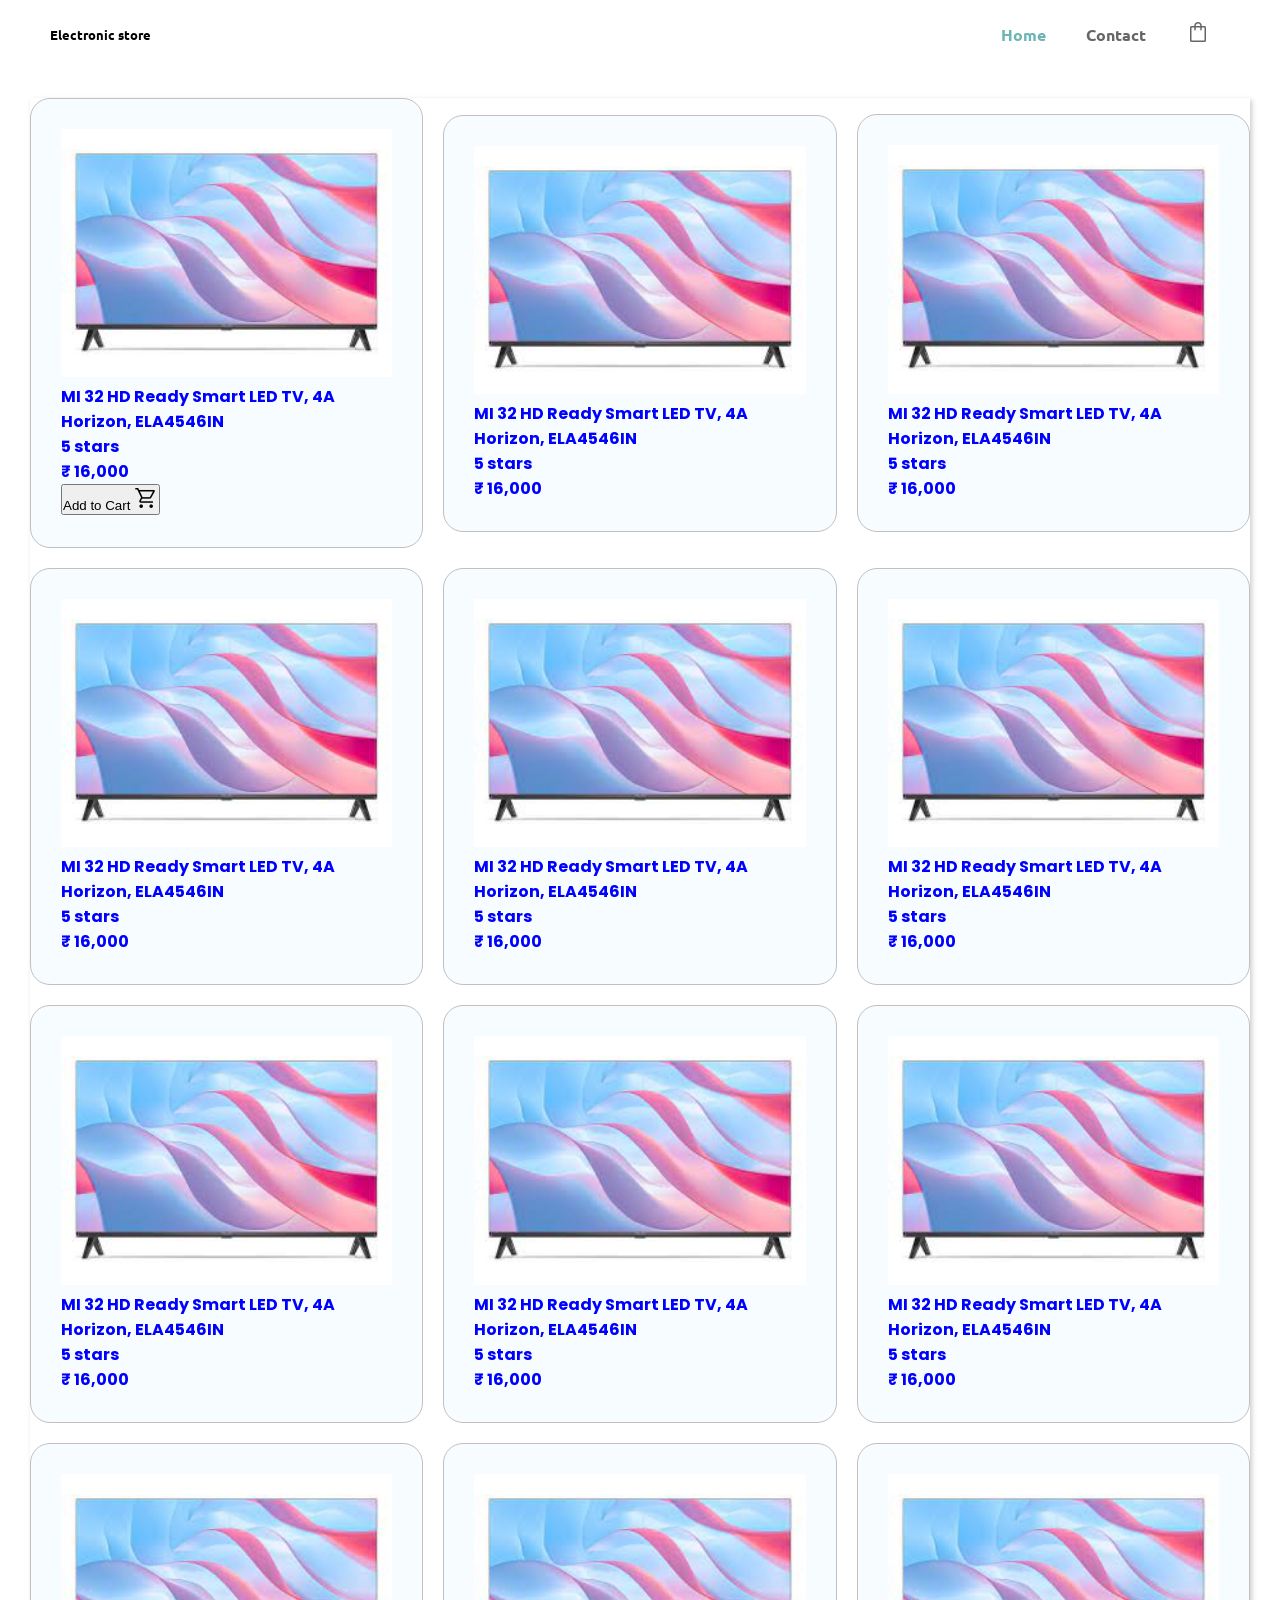
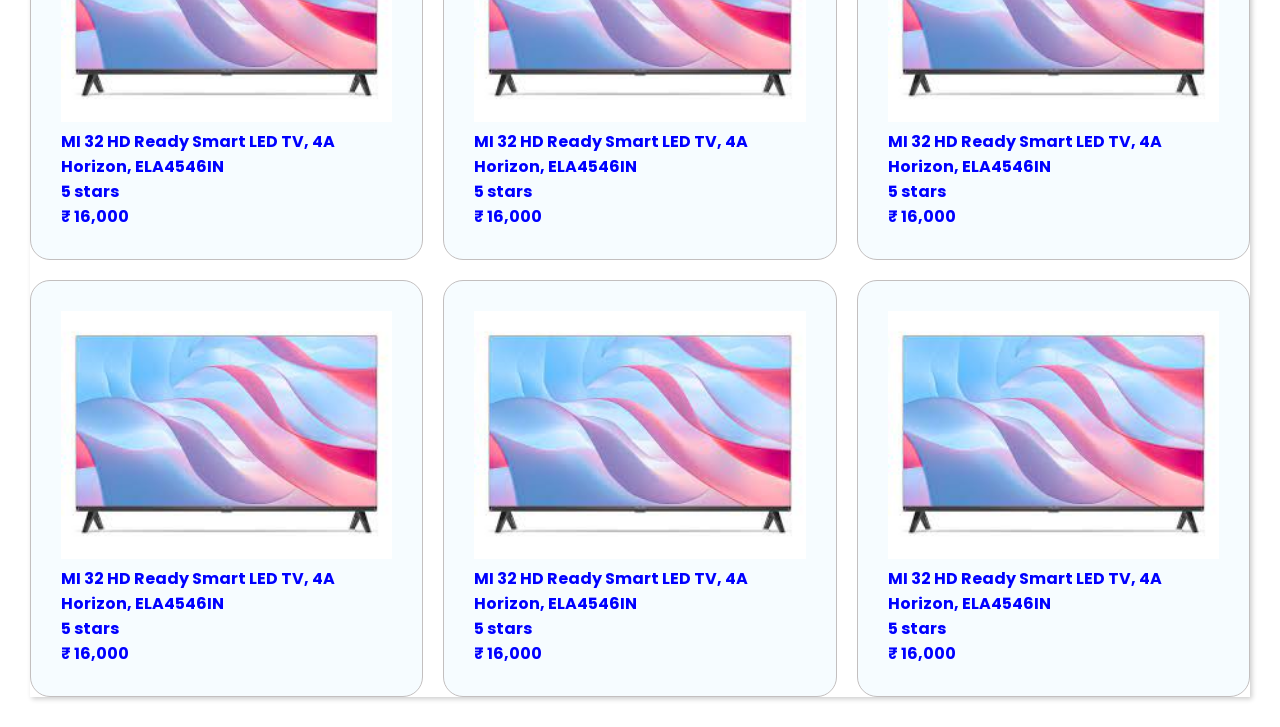
==== index.html @ 7fc17454 "adding code to github on branch js_project" ====
<!DOCTYPE html>
<html lang="en">
  <head>
    <meta charset="UTF-8" />
    <meta http-equiv="X-UA-Compatible" content="IE=edge" />
    <meta name="viewport" content="width=device-width, initial-scale=1.0" />
    <title>Electronic Store</title>
    <link rel="stylesheet" href="styles.css" />
    <link
      rel="stylesheet"
      href="https://fonts.googleapis.com/css2?family=Material+Symbols+Outlined:opsz,wght,FILL,GRAD@20..48,100..700,0..1,-50..200"
    />
    <link
      rel="stylesheet"
      href="https://fonts.googleapis.com/css2?family=Material+Symbols+Outlined:opsz,wght,FILL,GRAD@20..48,100..700,0..1,-50..200"
    />
  </head>
  <body>
    <section id="header">
      <h5>Electronic store</h5>
      <div>
        <ul id="nav_bar">
          <li>
            <a href="#" class="active">Home</a>
          </li>
          <li>
            <a href="contact.html">Contact</a>
          </li>
          <li>
            <a href="cart.html">
              <span class="material-symbols-outlined"> shopping_bag </span>
            </a>
          </li>
        </ul>
      </div>
    </section>
    <div class="container"></div>
    <div class="cards">
      <div class="box">
        <img
          src="[data-uri]"
          alt="TV"
        />
        <h2>MI 32 HD Ready Smart LED TV, 4A Horizon, ELA4546IN</h2>
        <h4>5 stars</h4>
        <h4>₹ 16,000</h4>
          <button class="add_to_cart_btn">Add to Cart <span class="material-symbols-outlined">
            shopping_cart
            </span></button>
      </div>
      <div class="box">
        <img
          src="[data-uri]"
          alt="TV"
        />
        <h2>MI 32 HD Ready Smart LED TV, 4A Horizon, ELA4546IN</h2>
        <h4>5 stars</h4>
        <h4>₹ 16,000</h4>
      </div>
      <div class="box">
        <img
          src="[data-uri]"
          alt="TV"
        />
        <h2>MI 32 HD Ready Smart LED TV, 4A Horizon, ELA4546IN</h2>
        <h4>5 stars</h4>
        <h4>₹ 16,000</h4>
      </div>
      <div class="box">
        <img
          src="[data-uri]"
          alt="TV"
        />
        <h2>MI 32 HD Ready Smart LED TV, 4A Horizon, ELA4546IN</h2>
        <h4>5 stars</h4>
        <h4>₹ 16,000</h4>
      </div>
      <div class="box">
        <img
          src="[data-uri]"
          alt="TV"
        />
        <h2>MI 32 HD Ready Smart LED TV, 4A Horizon, ELA4546IN</h2>
        <h4>5 stars</h4>
        <h4>₹ 16,000</h4>
      </div>
      <div class="box">
        <img
          src="[data-uri]"
          alt="TV"
        />
        <h2>MI 32 HD Ready Smart LED TV, 4A Horizon, ELA4546IN</h2>
        <h4>5 stars</h4>
        <h4>₹ 16,000</h4>
      </div>
      <div class="box">
        <img
          src="[data-uri]"
          alt="TV"
        />
        <h2>MI 32 HD Ready Smart LED TV, 4A Horizon, ELA4546IN</h2>
        <h4>5 stars</h4>
        <h4>₹ 16,000</h4>
      </div>
      <div class="box">
        <img
          src="[data-uri]"
          alt="TV"
        />
        <h2>MI 32 HD Ready Smart LED TV, 4A Horizon, ELA4546IN</h2>
        <h4>5 stars</h4>
        <h4>₹ 16,000</h4>
      </div>
      <div class="box">
        <img
          src="[data-uri]"
          alt="TV"
        />
        <h2>MI 32 HD Ready Smart LED TV, 4A Horizon, ELA4546IN</h2>
        <h4>5 stars</h4>
        <h4>₹ 16,000</h4>
      </div>
      <div class="box">
        <img
          src="[data-uri]"
          alt="TV"
        />
        <h2>MI 32 HD Ready Smart LED TV, 4A Horizon, ELA4546IN</h2>
        <h4>5 stars</h4>
        <h4>₹ 16,000</h4>
      </div>
      <div class="box">
        <img
          src="[data-uri]"
          alt="TV"
        />
        <h2>MI 32 HD Ready Smart LED TV, 4A Horizon, ELA4546IN</h2>
        <h4>5 stars</h4>
        <h4>₹ 16,000</h4>
      </div>
      <div class="box">
        <img
          src="[data-uri]"
          alt="TV"
        />
        <h2>MI 32 HD Ready Smart LED TV, 4A Horizon, ELA4546IN</h2>
        <h4>5 stars</h4>
        <h4>₹ 16,000</h4>
      </div>
      <div class="box">
        <img
          src="[data-uri]"
          alt="TV"
        />
        <h2>MI 32 HD Ready Smart LED TV, 4A Horizon, ELA4546IN</h2>
        <h4>5 stars</h4>
        <h4>₹ 16,000</h4>
      </div>
      <div class="box">
        <img
          src="[data-uri]"
          alt="TV"
        />
        <h2>MI 32 HD Ready Smart LED TV, 4A Horizon, ELA4546IN</h2>
        <h4>5 stars</h4>
        <h4>₹ 16,000</h4>
      </div>
      <div class="box">
        <img
          src="[data-uri]"
          alt="TV"
        />
        <h2>MI 32 HD Ready Smart LED TV, 4A Horizon, ELA4546IN</h2>
        <h4>5 stars</h4>
        <h4>₹ 16,000</h4>
      </div>
    </div>
  </body>
</html>
---- styles.css ----
@import url("https://fonts.googleapis.com/css2?family=Nunito+Sans:ital,wght@0,200;0,300;0,400;0,600;0,700;0,800;0,900;1,200;1,300;1,400;1,600;1,700;1,800;1,900&family=Nunito:ital,wght@0,200;0,300;0,400;0,500;0,600;0,700;0,800;0,900;0,1000;1,200;1,300;1,400;1,500;1,600;1,700;1,800;1,900;1,1000&family=Poppins:wght@300&family=Ubuntu:ital,wght@0,300;0,400;0,500;0,700;1,300;1,400;1,500;1,700&display=swap");
/* font-family: 'Nunito', sans-serif;
font-family: 'Nunito Sans', sans-serif;
font-family: 'Poppins', sans-serif;
font-family: 'Ubuntu', sans-serif; */
* {
  padding: 0;
  margin: 0;
  box-sizing: border-box;
}

body {
  font-family: "Ubuntu", sans-serif;
}

.material-symbols-outlined {
  font-variation-settings: "FILL" 0, "wght" 400, "GRAD" 0, "opsz" 48;
}

#header {
  display: flex;
  align-items: center;
  justify-content: space-between;
  padding: 20px 50px;
  box-shadow: grey;
  position: sticky;
  top: 0;
  bottom: 0;
}

#nav_bar {
  display: flex;
  align-items: center;
  justify-content: center;
}

#nav_bar li {
  list-style: none;
  padding: 0px 20px;
  color: grey;
}
#nav_bar li a {
  color: rgb(102, 102, 102);
  text-decoration: none;
  font-weight: bold;
  transition: 200ms ease-in;
}

#nav_bar li a:hover,
#nav_bar li a.active {
  color: rgb(109, 180, 180);
}

.cards {
  display: grid;
  grid-template-columns: repeat(auto-fit, minmax(300px, 1fr));
  grid-gap: 20px;
  justify-content: center;
  align-items: center;
  align-content: center;
  box-shadow: 2px 2px 5px rgba(0, 0, 0, 0.2);
  margin: 30px;
}

.box {
  color: blue;
  font-family: "Poppins", sans-serif;
  background-color: rgb(246, 252, 255);
  padding: 30px;
  word-wrap: break-word;
  border: 1px solid rgb(195, 191, 191);
  border-radius: 20px;
}
.box h2 {
  font-size: 100%;
}

.box:hover h2 {
  color: red;
}

.box img {
  width: 100%;
  height: auto;
  transition: transform 0.3s ease;
}

.box:hover img {
  transform: scale(1.1);
}

.material-symbols-outlined {
  font-variation-settings: "FILL" 0, "wght" 400, "GRAD" 0, "opsz" 48;
}

/* only admin page */

.main_div {
  display: flex;
  justify-content: center;
  align-items: center;
  align-content: center;
  flex-direction: column;
  margin: 20px 600px 20px 600px;
  padding: 20px;
  border: 3px solid gray;
  border-radius: 20px;
}

.header_admin {
  font-family: "Ubuntu", sans-serif;
  font-weight: bold;
  color: grey;
}

.field {
  padding: 20px;
}

button[type="submit"] {
  background-color: #4caf50;
  color: white;
  padding: 12px 20px;
  border: none;
  border-radius: 4px;
  cursor: pointer;
  font-size: 16px;
}

button[type="submit"]:hover {
  background-color: #45a049;
}
input[type="text"],
input[type="number"],
textarea {
  width: 100%;
  padding: 12px 20px;
  margin: 8px 0;
  box-sizing: border-box;
  border: 2px solid #ccc;
  border-radius: 4px;
  resize: vertical;
  font-size: 16px;
}

input[type="text"]:focus,
input[type="number"]:focus,
textarea:focus {
  outline: none;
  border: 2px solid #4caf50;
}


/* ONLY CART.HTML  */

.container_cart {
  display: flex;
  flex-direction: column;
  row-gap: 10px;
  flex-wrap: wrap;
  align-items: center;
  margin: 10px;
  border: 1px solid grey;
}

.card_wrap {
  display: flex;
  flex-direction: row;
  margin: 10px;
}

.cart_img {
  margin: 0px;
  padding: 0px;
  width: 150px;
  height: auto;
}

.cart_img img {
  width: 30%;
  height: auto;
  border-radius: 10px;
  overflow: hidden;
}
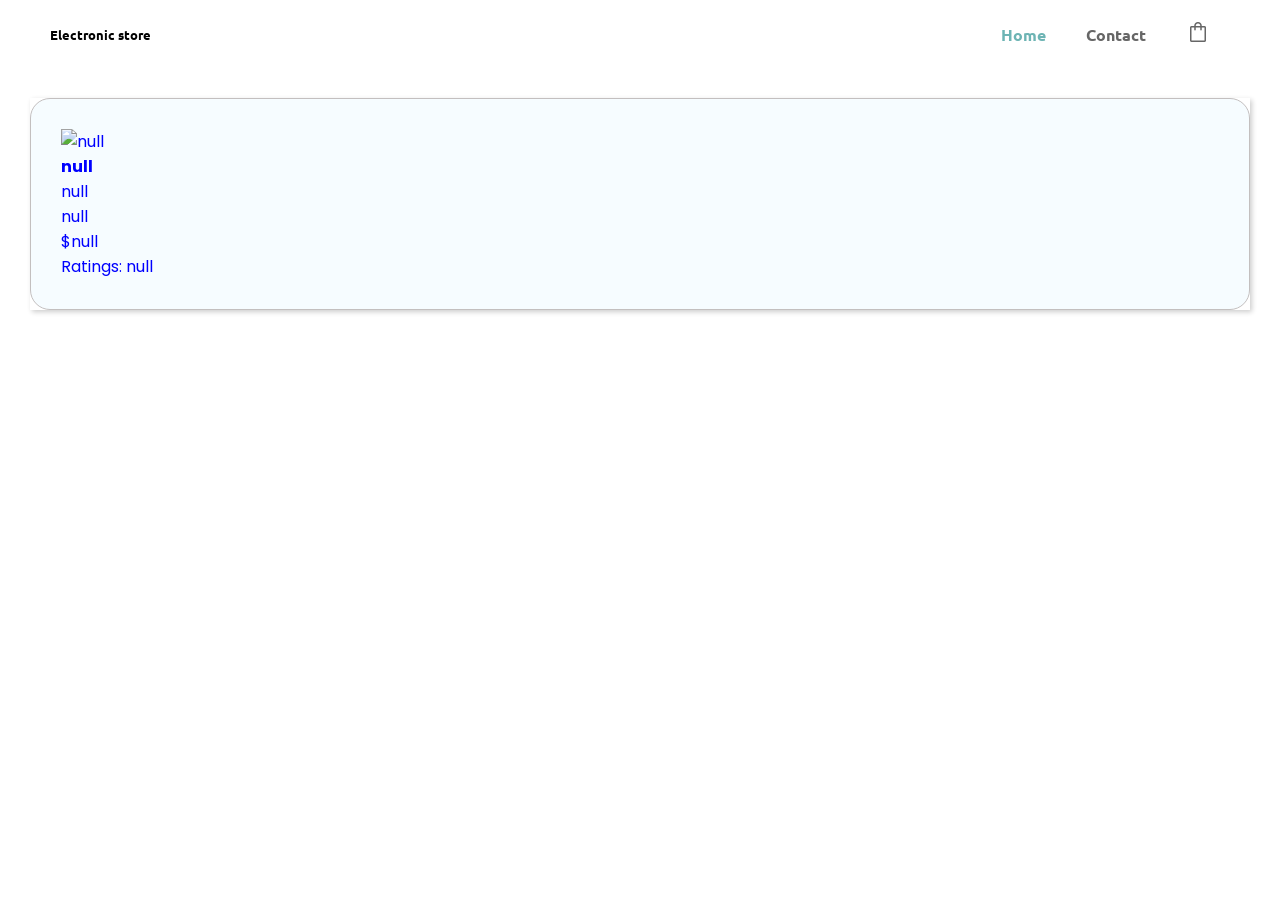
==== commit a28dd30a: "adding code to github on branch js_project" ====
--- a/index.html
+++ b/index.html
@@ -36,144 +36,20 @@
     </section>
     <div class="container"></div>
     <div class="cards">
-      <div class="box">
+      <div id="product-info"></div>
+      <!-- <div class="box">
         <img
           src="[data-uri]"
           alt="TV"
         />
         <h2>MI 32 HD Ready Smart LED TV, 4A Horizon, ELA4546IN</h2>
-        <h4>5 stars</h4>
-        <h4>₹ 16,000</h4>
+        <h4 id="imgw"></h4>
+        <h4>₹ 16,12300</h4>
           <button class="add_to_cart_btn">Add to Cart <span class="material-symbols-outlined">
             shopping_cart
             </span></button>
-      </div>
-      <div class="box">
-        <img
-          src="[data-uri]"
-          alt="TV"
-        />
-        <h2>MI 32 HD Ready Smart LED TV, 4A Horizon, ELA4546IN</h2>
-        <h4>5 stars</h4>
-        <h4>₹ 16,000</h4>
-      </div>
-      <div class="box">
-        <img
-          src="[data-uri]"
-          alt="TV"
-        />
-        <h2>MI 32 HD Ready Smart LED TV, 4A Horizon, ELA4546IN</h2>
-        <h4>5 stars</h4>
-        <h4>₹ 16,000</h4>
-      </div>
-      <div class="box">
-        <img
-          src="[data-uri]"
-          alt="TV"
-        />
-        <h2>MI 32 HD Ready Smart LED TV, 4A Horizon, ELA4546IN</h2>
-        <h4>5 stars</h4>
-        <h4>₹ 16,000</h4>
-      </div>
-      <div class="box">
-        <img
-          src="[data-uri]"
-          alt="TV"
-        />
-        <h2>MI 32 HD Ready Smart LED TV, 4A Horizon, ELA4546IN</h2>
-        <h4>5 stars</h4>
-        <h4>₹ 16,000</h4>
-      </div>
-      <div class="box">
-        <img
-          src="[data-uri]"
-          alt="TV"
-        />
-        <h2>MI 32 HD Ready Smart LED TV, 4A Horizon, ELA4546IN</h2>
-        <h4>5 stars</h4>
-        <h4>₹ 16,000</h4>
-      </div>
-      <div class="box">
-        <img
-          src="[data-uri]"
-          alt="TV"
-        />
-        <h2>MI 32 HD Ready Smart LED TV, 4A Horizon, ELA4546IN</h2>
-        <h4>5 stars</h4>
-        <h4>₹ 16,000</h4>
-      </div>
-      <div class="box">
-        <img
-          src="[data-uri]"
-          alt="TV"
-        />
-        <h2>MI 32 HD Ready Smart LED TV, 4A Horizon, ELA4546IN</h2>
-        <h4>5 stars</h4>
-        <h4>₹ 16,000</h4>
-      </div>
-      <div class="box">
-        <img
-          src="[data-uri]"
-          alt="TV"
-        />
-        <h2>MI 32 HD Ready Smart LED TV, 4A Horizon, ELA4546IN</h2>
-        <h4>5 stars</h4>
-        <h4>₹ 16,000</h4>
-      </div>
-      <div class="box">
-        <img
-          src="[data-uri]"
-          alt="TV"
-        />
-        <h2>MI 32 HD Ready Smart LED TV, 4A Horizon, ELA4546IN</h2>
-        <h4>5 stars</h4>
-        <h4>₹ 16,000</h4>
-      </div>
-      <div class="box">
-        <img
-          src="[data-uri]"
-          alt="TV"
-        />
-        <h2>MI 32 HD Ready Smart LED TV, 4A Horizon, ELA4546IN</h2>
-        <h4>5 stars</h4>
-        <h4>₹ 16,000</h4>
-      </div>
-      <div class="box">
-        <img
-          src="[data-uri]"
-          alt="TV"
-        />
-        <h2>MI 32 HD Ready Smart LED TV, 4A Horizon, ELA4546IN</h2>
-        <h4>5 stars</h4>
-        <h4>₹ 16,000</h4>
-      </div>
-      <div class="box">
-        <img
-          src="[data-uri]"
-          alt="TV"
-        />
-        <h2>MI 32 HD Ready Smart LED TV, 4A Horizon, ELA4546IN</h2>
-        <h4>5 stars</h4>
-        <h4>₹ 16,000</h4>
-      </div>
-      <div class="box">
-        <img
-          src="[data-uri]"
-          alt="TV"
-        />
-        <h2>MI 32 HD Ready Smart LED TV, 4A Horizon, ELA4546IN</h2>
-        <h4>5 stars</h4>
-        <h4>₹ 16,000</h4>
-      </div>
-      <div class="box">
-        <img
-          src="[data-uri]"
-          alt="TV"
-        />
-        <h2>MI 32 HD Ready Smart LED TV, 4A Horizon, ELA4546IN</h2>
-        <h4>5 stars</h4>
-        <h4>₹ 16,000</h4>
-      </div>
+      </div> -->
     </div>
+    <script src="app.js"></script>
   </body>
 </html>
--- a/styles.css
+++ b/styles.css
@@ -62,7 +62,7 @@
   margin: 30px;
 }
 
-.box {
+#product-info {
   color: blue;
   font-family: "Poppins", sans-serif;
   background-color: rgb(246, 252, 255);
@@ -71,21 +71,21 @@
   border: 1px solid rgb(195, 191, 191);
   border-radius: 20px;
 }
-.box h2 {
+#product-info h2 {
   font-size: 100%;
 }
 
-.box:hover h2 {
+#product-info:hover h2 {
   color: red;
 }
 
-.box img {
+#product-info img {
   width: 100%;
   height: auto;
   transition: transform 0.3s ease;
 }
 
-.box:hover img {
+#product-info:hover img {
   transform: scale(1.1);
 }
 
@@ -101,7 +101,7 @@
   align-items: center;
   align-content: center;
   flex-direction: column;
-  margin: 20px 600px 20px 600px;
+  /* margin: 20px 600px 20px 600px; */
   padding: 20px;
   border: 3px solid gray;
   border-radius: 20px;
@@ -150,7 +150,6 @@
   border: 2px solid #4caf50;
 }
 
-
 /* ONLY CART.HTML  */
 
 .container_cart {
@@ -181,4 +180,4 @@
   height: auto;
   border-radius: 10px;
   overflow: hidden;
-}+}
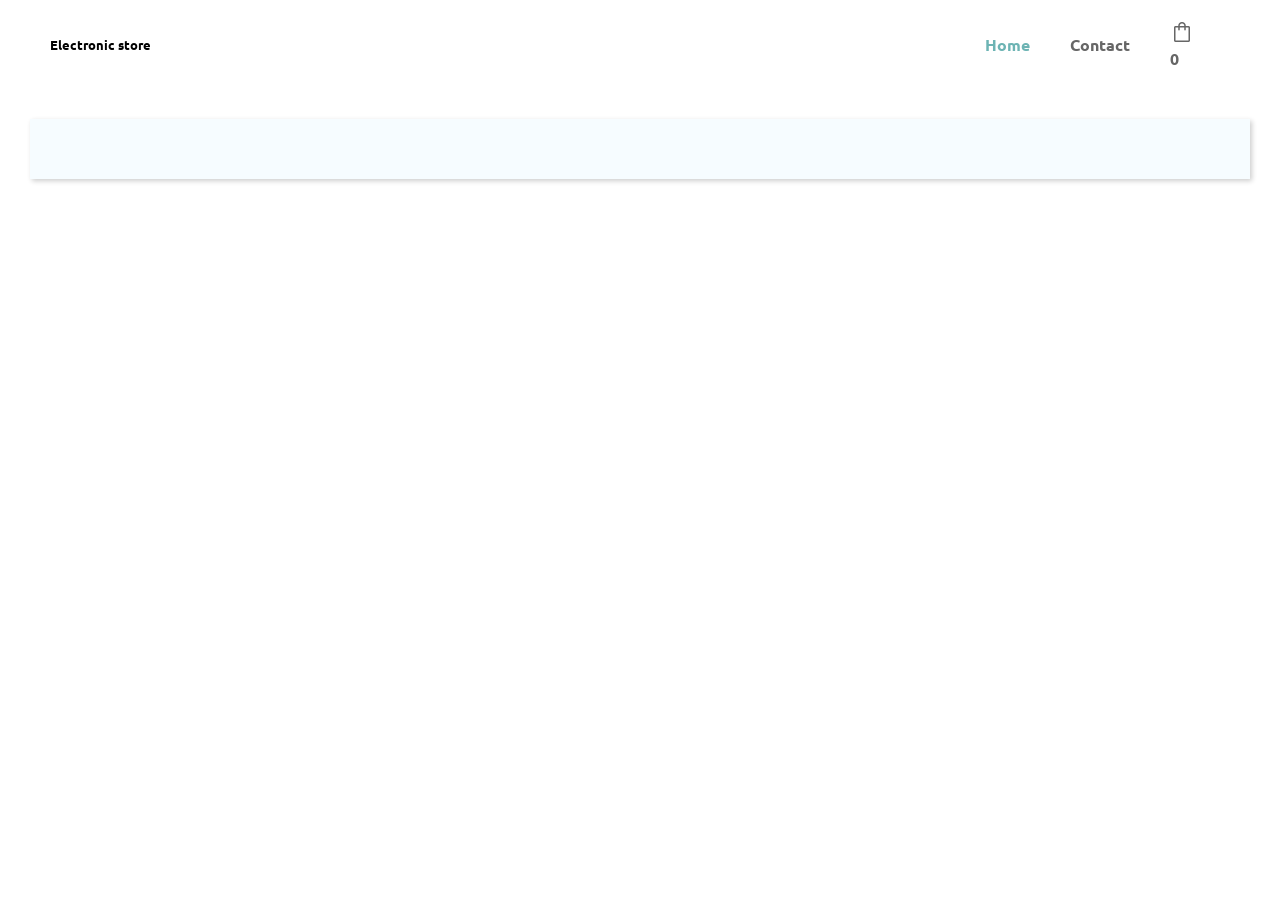
==== commit bb2d8fc0: "updating files in js_project" ====
--- a/index.html
+++ b/index.html
@@ -26,29 +26,18 @@
           <li>
             <a href="contact.html">Contact</a>
           </li>
-          <li>
+          <li class="cart">
             <a href="cart.html">
-              <span class="material-symbols-outlined"> shopping_bag </span>
+              <span class="material-symbols-outlined"> shopping_bag </span><p id="count">0</p>
             </a>
           </li>
         </ul>
       </div>
     </section>
     <div class="container"></div>
-    <div class="cards">
-      <div id="product-info"></div>
-      <!-- <div class="box">
-        <img
-          src="[data-uri]"
-          alt="TV"
-        />
-        <h2>MI 32 HD Ready Smart LED TV, 4A Horizon, ELA4546IN</h2>
-        <h4 id="imgw"></h4>
-        <h4>₹ 16,12300</h4>
-          <button class="add_to_cart_btn">Add to Cart <span class="material-symbols-outlined">
-            shopping_cart
-            </span></button>
-      </div> -->
+      <div id="product-info">
+
+      </div>
     </div>
     <script src="app.js"></script>
   </body>
--- a/styles.css
+++ b/styles.css
@@ -51,7 +51,17 @@
   color: rgb(109, 180, 180);
 }
 
-.cards {
+.cart{
+  display: flex;
+  background-color: white;
+  justify-content: space-between;
+  align-items: center;
+  padding: 7px 10px;
+  border-radius: 3px;
+  width: 80px;
+}
+
+#product-info {
   display: grid;
   grid-template-columns: repeat(auto-fit, minmax(300px, 1fr));
   grid-gap: 20px;
@@ -60,32 +70,30 @@
   align-content: center;
   box-shadow: 2px 2px 5px rgba(0, 0, 0, 0.2);
   margin: 30px;
-}
-
-#product-info {
   color: blue;
   font-family: "Poppins", sans-serif;
   background-color: rgb(246, 252, 255);
   padding: 30px;
-  word-wrap: break-word;
-  border: 1px solid rgb(195, 191, 191);
-  border-radius: 20px;
+}
+
+.product_single {
+  border: 1px solid black;
 }
 #product-info h2 {
   font-size: 100%;
 }
 
-#product-info:hover h2 {
+.product_single:hover h2 {
   color: red;
 }
 
-#product-info img {
+.product_single img {
   width: 100%;
   height: auto;
   transition: transform 0.3s ease;
 }
 
-#product-info:hover img {
+.product_single:hover img {
   transform: scale(1.1);
 }
 
@@ -152,6 +160,13 @@
 
 /* ONLY CART.HTML  */
 
+.material-symbols-outlined {
+  font-variation-settings:
+  'FILL' 0,
+  'wght' 400,
+  'GRAD' 0,
+  'opsz' 48
+}
 .container_cart {
   display: flex;
   flex-direction: column;
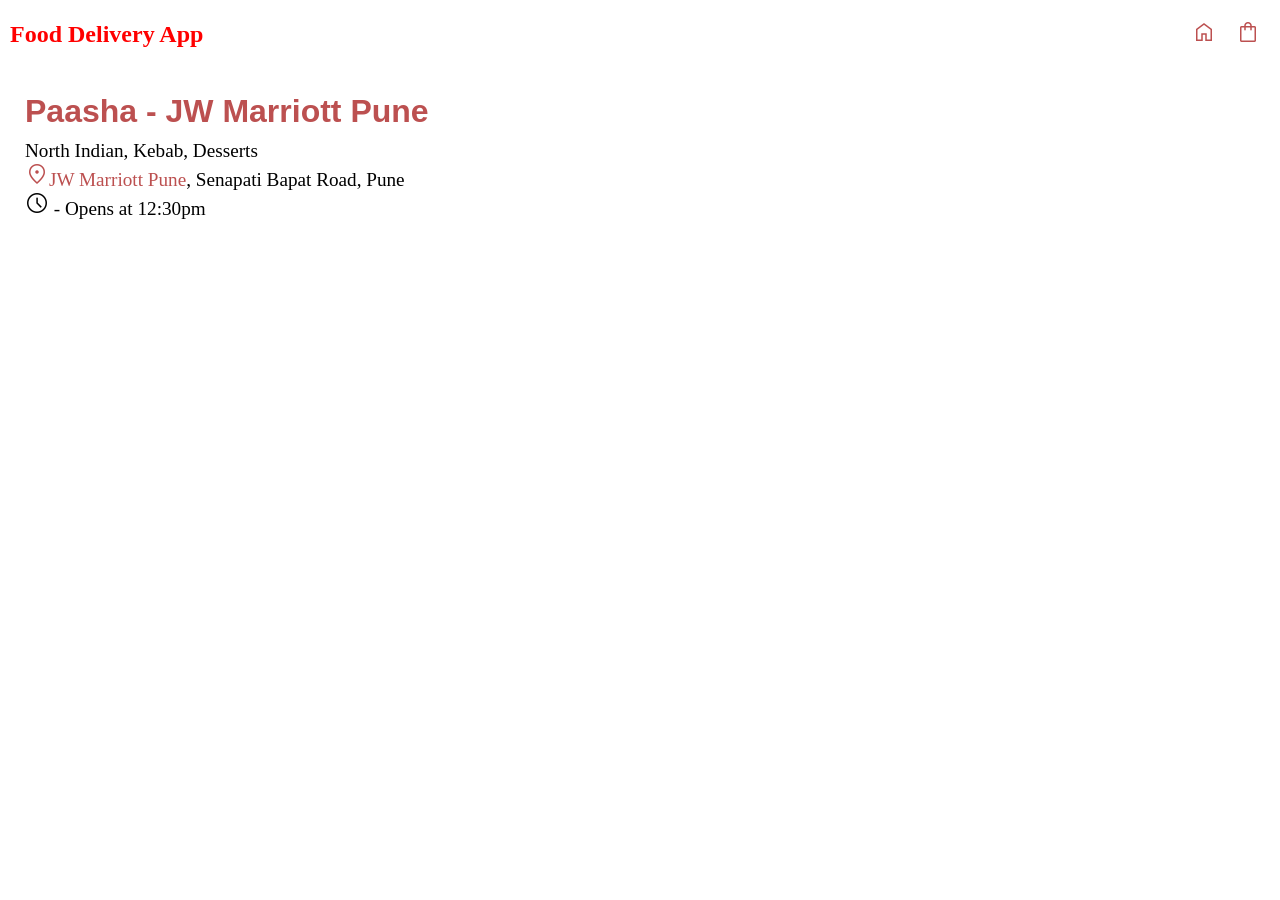
==== commit aec08095: "Adding JS API project to github to API_project branch" ====
--- a/index.html
+++ b/index.html
@@ -4,41 +4,43 @@
     <meta charset="UTF-8" />
     <meta http-equiv="X-UA-Compatible" content="IE=edge" />
     <meta name="viewport" content="width=device-width, initial-scale=1.0" />
-    <title>Electronic Store</title>
+    <title>Food App</title>
     <link rel="stylesheet" href="styles.css" />
-    <link
-      rel="stylesheet"
-      href="https://fonts.googleapis.com/css2?family=Material+Symbols+Outlined:opsz,wght,FILL,GRAD@20..48,100..700,0..1,-50..200"
-    />
-    <link
-      rel="stylesheet"
-      href="https://fonts.googleapis.com/css2?family=Material+Symbols+Outlined:opsz,wght,FILL,GRAD@20..48,100..700,0..1,-50..200"
-    />
+    <link rel="stylesheet" href="https://fonts.googleapis.com/css2?family=Material+Symbols+Outlined:opsz,wght,FILL,GRAD@20..48,100..700,0..1,-50..200" />
+    <link rel="stylesheet" href="https://fonts.googleapis.com/css2?family=Material+Symbols+Outlined:opsz,wght,FILL,GRAD@48,400,0,0" />
+    <link rel="stylesheet" href="https://fonts.googleapis.com/css2?family=Material+Symbols+Outlined:opsz,wght,FILL,GRAD@20..48,100..700,0..1,-50..200" />
+    <link rel="stylesheet" href="https://fonts.googleapis.com/css2?family=Material+Symbols+Outlined:opsz,wght,FILL,GRAD@20..48,100..700,0..1,-50..200" />
   </head>
   <body>
-    <section id="header">
-      <h5>Electronic store</h5>
-      <div>
-        <ul id="nav_bar">
-          <li>
-            <a href="#" class="active">Home</a>
-          </li>
-          <li>
-            <a href="contact.html">Contact</a>
-          </li>
-          <li class="cart">
-            <a href="cart.html">
-              <span class="material-symbols-outlined"> shopping_bag </span><p id="count">0</p>
-            </a>
-          </li>
-        </ul>
-      </div>
-    </section>
-    <div class="container"></div>
-      <div id="product-info">
-
-      </div>
-    </div>
+    <nav class="nav_bar">
+      <h2 class="logo">Food Delivery App</h2>
+      <ul class="nab_bar_ul">
+        <li><a href="#"><span class="material-symbols-outlined">
+          home
+          </span></a></li>
+        <li><a href="#"><span class="material-symbols-outlined">
+          shopping_bag
+          </span></a></li>
+      </ul>
+    </nav>
+    <div>
+    <section>
+        <div class="container">
+            <h2 class="title">Paasha - JW Marriott Pune</h2>
+            <p>North Indian, Kebab, Desserts <br>
+                <span> <span class="container_span"><span class="material-symbols-outlined">
+                  location_on
+                  </span>JW Marriott Pune</span>, Senapati Bapat Road, Pune
+                </span> <br>
+                <span><span class="material-symbols-outlined">
+                  schedule
+                  </span> - Opens at 12:30pm
+                </span>
+            </p>
+        </div>
+        <div id="categories_list">
+        </div>
+        </section>
     <script src="app.js"></script>
   </body>
 </html>
--- a/styles.css
+++ b/styles.css
@@ -1,198 +1,135 @@
-@import url("https://fonts.googleapis.com/css2?family=Nunito+Sans:ital,wght@0,200;0,300;0,400;0,600;0,700;0,800;0,900;1,200;1,300;1,400;1,600;1,700;1,800;1,900&family=Nunito:ital,wght@0,200;0,300;0,400;0,500;0,600;0,700;0,800;0,900;0,1000;1,200;1,300;1,400;1,500;1,600;1,700;1,800;1,900;1,1000&family=Poppins:wght@300&family=Ubuntu:ital,wght@0,300;0,400;0,500;0,700;1,300;1,400;1,500;1,700&display=swap");
-/* font-family: 'Nunito', sans-serif;
-font-family: 'Nunito Sans', sans-serif;
-font-family: 'Poppins', sans-serif;
-font-family: 'Ubuntu', sans-serif; */
 * {
-  padding: 0;
-  margin: 0;
+  margin: 0px;
+  padding: 0px;
   box-sizing: border-box;
 }
 
 body {
-  font-family: "Ubuntu", sans-serif;
+  font-family: "Times New Roman", Times, serif;
 }
 
-.material-symbols-outlined {
-  font-variation-settings: "FILL" 0, "wght" 400, "GRAD" 0, "opsz" 48;
+.container {
+  margin: 20px;
+  
+}
+.container h2 {
+  font-size: 2rem;
+  font-family: Arial, Helvetica, sans-serif;
+  padding: 5px;
+  word-wrap: break-word;
+  color: rgb(188, 80, 80);
+}
+.logo {
+    color: red;
+}
+ 
+.logo:hover {
+    color: rgb(143, 2, 2);
+    cursor: pointer;
 }
 
-#header {
-  display: flex;
-  align-items: center;
-  justify-content: space-between;
-  padding: 20px 50px;
-  box-shadow: grey;
-  position: sticky;
-  top: 0;
-  bottom: 0;
+.container p {
+  font-size: 1.2rem;
+  padding: 5px;
 }
 
-#nav_bar {
+.nav_bar {
   display: flex;
+  justify-content: space-between;
   align-items: center;
-  justify-content: center;
+  align-content: center;
+  flex-direction: row;
 }
 
-#nav_bar li {
+.nav_bar h2 {
+  padding-left: 10px;
+}
+.nav_bar ul {
+  display: flex;
+  flex-direction: row;
+  justify-content: space-between;
+  padding: 10px;
   list-style: none;
-  padding: 0px 20px;
-  color: grey;
 }
-#nav_bar li a {
-  color: rgb(102, 102, 102);
+.nav_bar li {
+  padding: 10px;
+}
+.nav_bar a {
+  color: rgb(188, 80, 80);
   text-decoration: none;
-  font-weight: bold;
-  transition: 200ms ease-in;
+}
+.nav_bar a:hover {
+    color: red;
+    cursor: pointer;
 }
 
-#nav_bar li a:hover,
-#nav_bar li a.active {
-  color: rgb(109, 180, 180);
+#categories_list {
+  display: flex;
+  flex-direction: row;
+  flex-wrap: wrap;
+  align-content: center;
+  border-radius: 10px;
+  box-shadow: 0 0 10px rgb(5, 5, 5);
+  margin: 10px 200px;
+}
+.container_item {
+  display: flex;
+  flex-direction: row;
+  flex-wrap: wrap;
+  justify-content: center;
+  color: rgb(14, 12, 12);
+  padding: 10px;
+  transition: transform 0.3s ease-out;
+
+}
+.container_item:hover {
+    transform: scale(1.1);
+    overflow: hidden;
 }
 
-.cart{
-  display: flex;
-  background-color: white;
-  justify-content: space-between;
-  align-items: center;
-  padding: 7px 10px;
-  border-radius: 3px;
-  width: 80px;
-}
-
-#product-info {
-  display: grid;
-  grid-template-columns: repeat(auto-fit, minmax(300px, 1fr));
-  grid-gap: 20px;
-  justify-content: center;
-  align-items: center;
-  align-content: center;
-  box-shadow: 2px 2px 5px rgba(0, 0, 0, 0.2);
-  margin: 30px;
-  color: blue;
-  font-family: "Poppins", sans-serif;
-  background-color: rgb(246, 252, 255);
-  padding: 30px;
-}
-
-.product_single {
-  border: 1px solid black;
-}
-#product-info h2 {
-  font-size: 100%;
-}
-
-.product_single:hover h2 {
-  color: red;
-}
-
-.product_single img {
-  width: 100%;
+.container_img {
+  width: 100px;
   height: auto;
-  transition: transform 0.3s ease;
-}
-
-.product_single:hover img {
-  transform: scale(1.1);
-}
-
-.material-symbols-outlined {
-  font-variation-settings: "FILL" 0, "wght" 400, "GRAD" 0, "opsz" 48;
-}
-
-/* only admin page */
-
-.main_div {
+  border-radius: 10px;
+  object-fit: contain;
   display: flex;
   justify-content: center;
   align-items: center;
-  align-content: center;
-  flex-direction: column;
-  /* margin: 20px 600px 20px 600px; */
-  padding: 20px;
-  border: 3px solid gray;
-  border-radius: 20px;
+
 }
 
-.header_admin {
-  font-family: "Ubuntu", sans-serif;
-  font-weight: bold;
-  color: grey;
+.container_img img {
+  max-width: 100%;
+  height: auto;
 }
 
-.field {
-  padding: 20px;
+.container_name {
+  width: 70%;
+  margin: 5px 20px;
 }
 
-button[type="submit"] {
-  background-color: #4caf50;
-  color: white;
-  padding: 12px 20px;
-  border: none;
-  border-radius: 4px;
-  cursor: pointer;
-  font-size: 16px;
+.container_name h3 {
+    padding: 10px;
+  }
+.container_name_p {
+    color: grey;
+    justify-content: center;
 }
 
-button[type="submit"]:hover {
-  background-color: #45a049;
-}
-input[type="text"],
-input[type="number"],
-textarea {
-  width: 100%;
-  padding: 12px 20px;
-  margin: 8px 0;
-  box-sizing: border-box;
-  border: 2px solid #ccc;
-  border-radius: 4px;
-  resize: vertical;
-  font-size: 16px;
+.container_name_h3 {
+    font-size: 100px;
+    color: rgb(15, 1, 1);
 }
 
-input[type="text"]:focus,
-input[type="number"]:focus,
-textarea:focus {
-  outline: none;
-  border: 2px solid #4caf50;
+.container_span {
+    color: rgb(188, 80, 80);
 }
-
-/* ONLY CART.HTML  */
-
 .material-symbols-outlined {
   font-variation-settings:
   'FILL' 0,
   'wght' 400,
   'GRAD' 0,
-  'opsz' 48
-}
-.container_cart {
-  display: flex;
-  flex-direction: column;
-  row-gap: 10px;
-  flex-wrap: wrap;
-  align-items: center;
-  margin: 10px;
-  border: 1px solid grey;
-}
-
-.card_wrap {
-  display: flex;
-  flex-direction: row;
-  margin: 10px;
-}
-
-.cart_img {
-  margin: 0px;
-  padding: 0px;
-  width: 150px;
-  height: auto;
-}
-
-.cart_img img {
-  width: 30%;
-  height: auto;
-  border-radius: 10px;
-  overflow: hidden;
-}
+  'opsz' 48;
+  font-size: 2rem;
+  justify-content: center;
+}
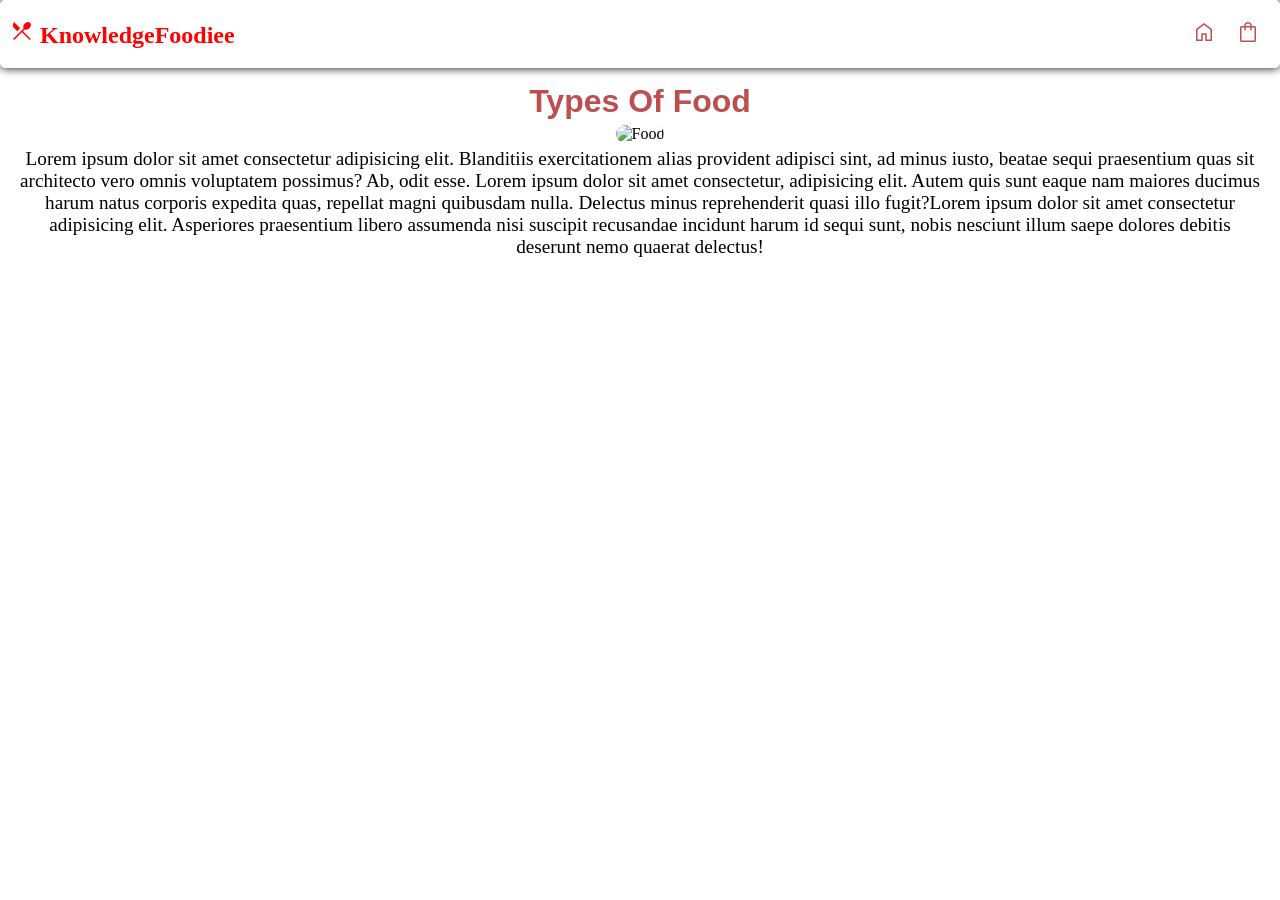
==== commit 5b81480c: "changed few features of webpage" ====
--- a/index.html
+++ b/index.html
@@ -10,10 +10,13 @@
     <link rel="stylesheet" href="https://fonts.googleapis.com/css2?family=Material+Symbols+Outlined:opsz,wght,FILL,GRAD@48,400,0,0" />
     <link rel="stylesheet" href="https://fonts.googleapis.com/css2?family=Material+Symbols+Outlined:opsz,wght,FILL,GRAD@20..48,100..700,0..1,-50..200" />
     <link rel="stylesheet" href="https://fonts.googleapis.com/css2?family=Material+Symbols+Outlined:opsz,wght,FILL,GRAD@20..48,100..700,0..1,-50..200" />
+    <link rel="stylesheet" href="https://fonts.googleapis.com/css2?family=Material+Symbols+Outlined:opsz,wght,FILL,GRAD@48,400,0,0" />
   </head>
   <body>
     <nav class="nav_bar">
-      <h2 class="logo">Food Delivery App</h2>
+      <h2 class="logo"><span class="material-symbols-outlined">
+        restaurant_menu
+        </span> KnowledgeFoodiee</h2>
       <ul class="nab_bar_ul">
         <li><a href="#"><span class="material-symbols-outlined">
           home
@@ -26,16 +29,9 @@
     <div>
     <section>
         <div class="container">
-            <h2 class="title">Paasha - JW Marriott Pune</h2>
-            <p>North Indian, Kebab, Desserts <br>
-                <span> <span class="container_span"><span class="material-symbols-outlined">
-                  location_on
-                  </span>JW Marriott Pune</span>, Senapati Bapat Road, Pune
-                </span> <br>
-                <span><span class="material-symbols-outlined">
-                  schedule
-                  </span> - Opens at 12:30pm
-                </span>
+            <h2 class="title">Types Of Food</h2>
+            <img src="https://www.englishclub.com/images/vocabulary/food/good-foods.jpg" alt="Food" class="container_img_food">
+            <p>Lorem ipsum dolor sit amet consectetur adipisicing elit. Blanditiis exercitationem alias provident adipisci sint, ad minus iusto, beatae sequi praesentium quas sit architecto vero omnis voluptatem possimus? Ab, odit esse. <span>Lorem ipsum dolor sit amet consectetur, adipisicing elit. Autem quis sunt eaque nam maiores ducimus harum natus corporis expedita quas, repellat magni quibusdam nulla. Delectus minus reprehenderit quasi illo fugit?<span>Lorem ipsum dolor sit amet consectetur adipisicing elit. Asperiores praesentium libero assumenda nisi suscipit recusandae incidunt harum id sequi sunt, nobis nesciunt illum saepe dolores debitis deserunt nemo quaerat delectus!</span></span><br>
             </p>
         </div>
         <div id="categories_list">
--- a/styles.css
+++ b/styles.css
@@ -9,8 +9,11 @@
 }
 
 .container {
-  margin: 20px;
-  
+  margin: 10px;
+  text-align: center;
+}
+.container_img_food{
+  border-radius: 10px;
 }
 .container h2 {
   font-size: 2rem;
@@ -39,6 +42,9 @@
   align-items: center;
   align-content: center;
   flex-direction: row;
+  box-shadow: 0 0 10px rgb(5, 5, 5);
+  border-radius: 5px;
+  width: 100%;
 }
 
 .nav_bar h2 {
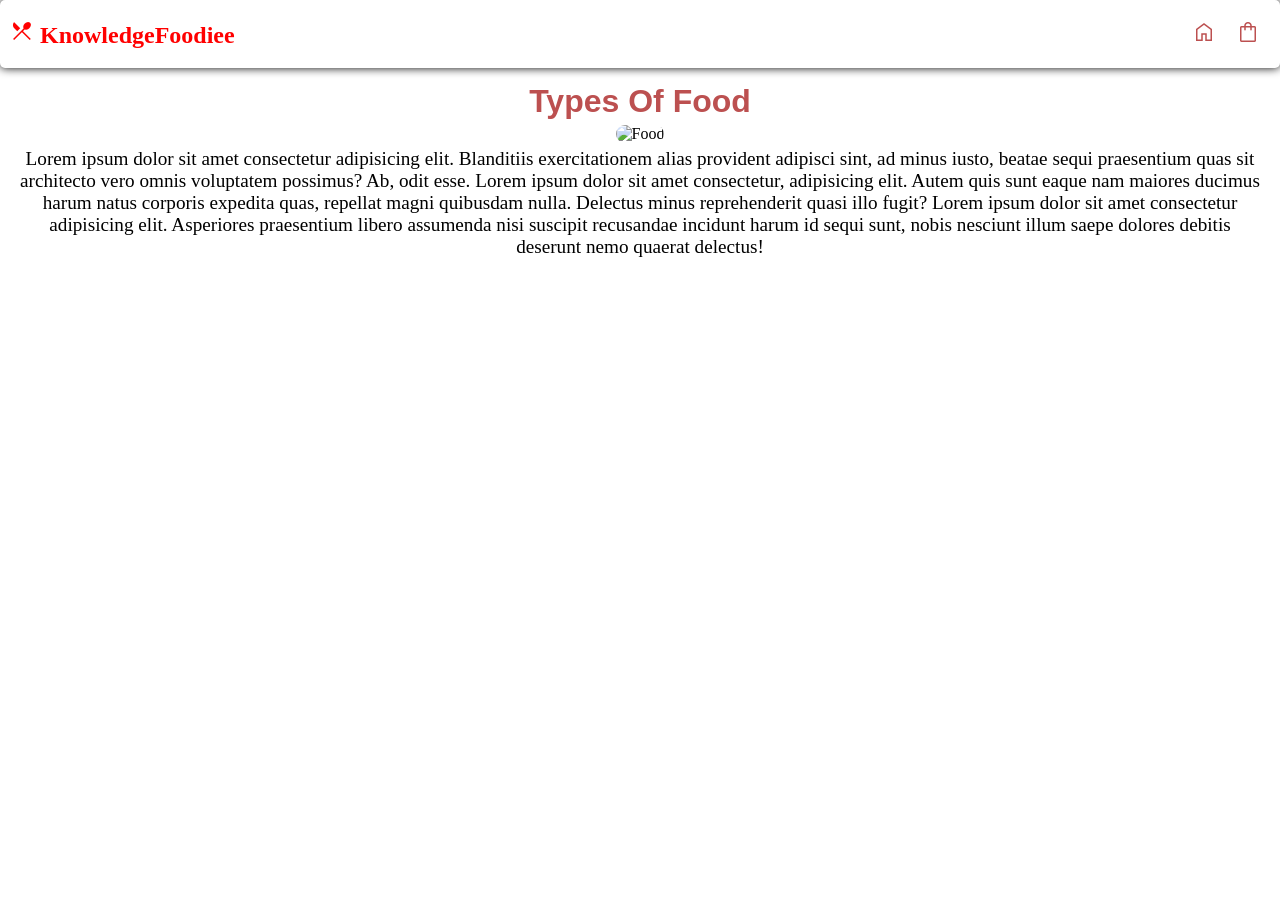
==== commit 1679379d: "Final check before PR done" ====
--- a/index.html
+++ b/index.html
@@ -18,12 +18,16 @@
         restaurant_menu
         </span> KnowledgeFoodiee</h2>
       <ul class="nab_bar_ul">
-        <li><a href="#"><span class="material-symbols-outlined">
-          home
-          </span></a></li>
-        <li><a href="#"><span class="material-symbols-outlined">
-          shopping_bag
-          </span></a></li>
+        <li>
+          <a href="#">
+            <span class="material-symbols-outlined">home</span>
+        </a>
+      </li>
+        <li>
+          <a href="#">
+            <span class="material-symbols-outlined">shopping_bag</span>
+        </a>
+      </li>
       </ul>
     </nav>
     <div>
@@ -31,7 +35,10 @@
         <div class="container">
             <h2 class="title">Types Of Food</h2>
             <img src="https://www.englishclub.com/images/vocabulary/food/good-foods.jpg" alt="Food" class="container_img_food">
-            <p>Lorem ipsum dolor sit amet consectetur adipisicing elit. Blanditiis exercitationem alias provident adipisci sint, ad minus iusto, beatae sequi praesentium quas sit architecto vero omnis voluptatem possimus? Ab, odit esse. <span>Lorem ipsum dolor sit amet consectetur, adipisicing elit. Autem quis sunt eaque nam maiores ducimus harum natus corporis expedita quas, repellat magni quibusdam nulla. Delectus minus reprehenderit quasi illo fugit?<span>Lorem ipsum dolor sit amet consectetur adipisicing elit. Asperiores praesentium libero assumenda nisi suscipit recusandae incidunt harum id sequi sunt, nobis nesciunt illum saepe dolores debitis deserunt nemo quaerat delectus!</span></span><br>
+            <p>Lorem ipsum dolor sit amet consectetur adipisicing elit. Blanditiis exercitationem alias provident adipisci sint, ad minus iusto, beatae sequi praesentium quas sit architecto vero omnis voluptatem possimus? Ab, odit esse. 
+              <span>Lorem ipsum dolor sit amet consectetur, adipisicing elit. Autem quis sunt eaque nam maiores ducimus harum natus corporis expedita quas, repellat magni quibusdam nulla. Delectus minus reprehenderit quasi illo fugit?
+                <span>Lorem ipsum dolor sit amet consectetur adipisicing elit. Asperiores praesentium libero assumenda nisi suscipit recusandae incidunt harum id sequi sunt, nobis nesciunt illum saepe dolores debitis deserunt nemo quaerat delectus!</span>
+            </span>
             </p>
         </div>
         <div id="categories_list">
